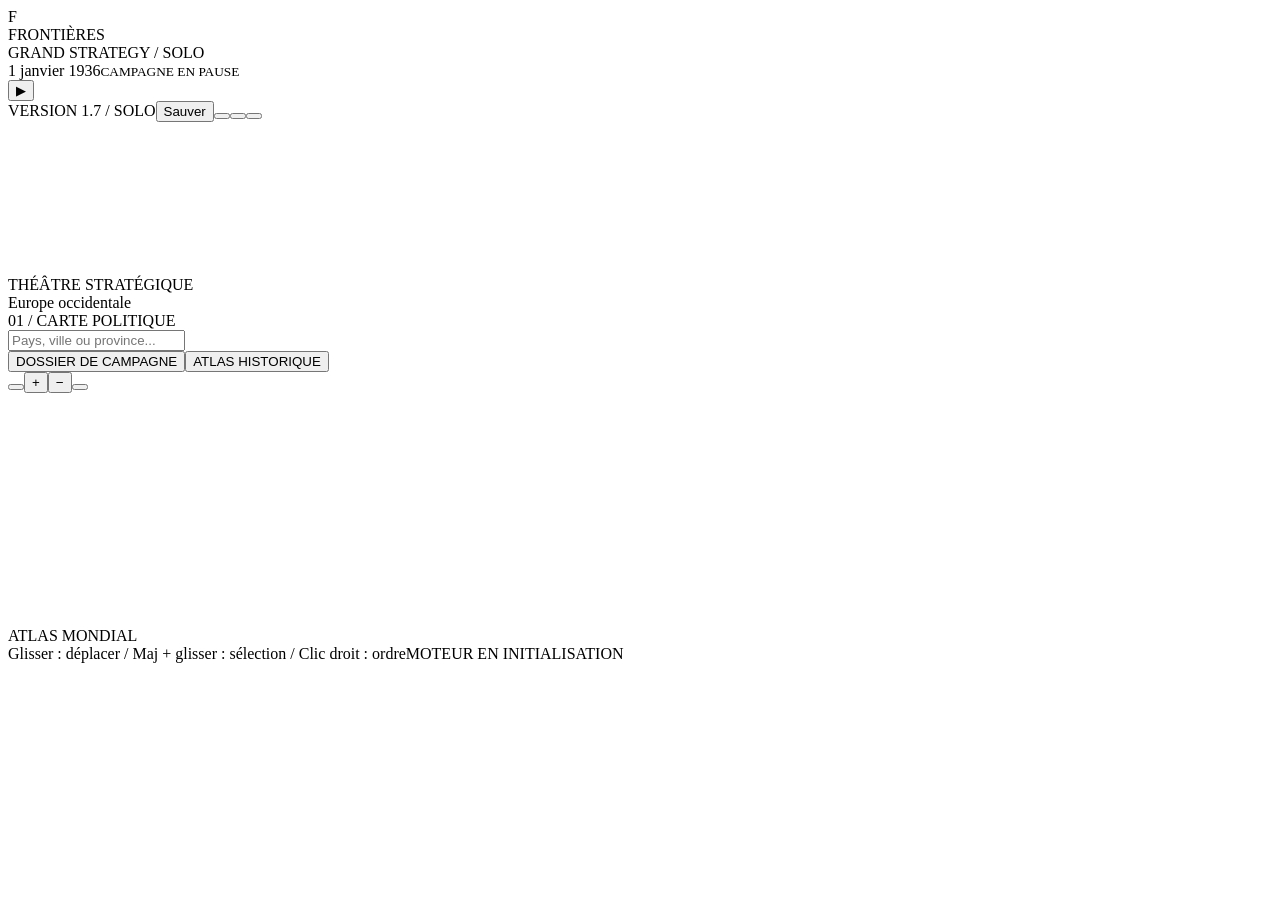
==== src/shell.html @ cff6ccfe "feat(1.7): detailed map from Natural Earth 1:10m regions (11,592 provinces) - tools/data/map_1_7.py " ====
<!doctype html>
<html lang="fr">
<head>
<meta charset="utf-8"><meta name="viewport" content="width=device-width, initial-scale=1">
<meta name="description" content="Frontieres : jeu original de grande strategie, campagne solo de 1936 dans votre navigateur.">
<title>Fronti&egrave;res 1.7 &mdash; Grande strat&eacute;gie solo</title>
<style><!-- @include src/styles.css --></style>
</head>
<body>
<header id="topbar">
  <div class="brand"><div class="badge-square">F</div><div><div class="brand-title">FRONTI&Egrave;RES</div><div class="brand-sub">GRAND STRATEGY / SOLO</div></div></div>
  <div class="clock"><div class="clock-date" id="clock-date">1 janvier 1936<small>CAMPAGNE EN PAUSE</small></div><button id="pause" data-a="pause" title="Pause (Espace)" aria-label="Pause ou reprendre">&#9654;</button><div id="speeds" class="row" style="gap:3px"></div></div>
  <div class="top-actions"><span class="version">VERSION 1.7 / SOLO</span><button data-a="save" title="Exporter la sauvegarde"><span class="save-text">Sauver</span><span data-icon="save"></span></button><button data-a="load" title="Charger une sauvegarde"><span data-icon="folder"></span></button><button data-a="help" title="Manuel"><span data-icon="help"></span></button><button data-a="menu" title="Menu"><span data-icon="menu"></span></button></div>
</header>
<div id="resources"><div class="national-title" id="nation-banner"></div><div class="resource-strip" id="resource-strip"></div></div>
<div id="layout">
<nav id="rail" aria-label="Panneaux du gouvernement"></nav>
<aside id="panel" aria-label="Panneau de gestion"></aside>
<main id="maparea" aria-label="Carte strategique">
  <canvas id="map" aria-label="Carte du monde interactive"></canvas>
  <div id="map-head"><div class="eyebrow">TH&Eacute;&Acirc;TRE STRAT&Eacute;GIQUE</div><div class="theatre-title" id="theatre-name">Europe occidentale</div><div class="map-micro" id="map-caption">01 / CARTE POLITIQUE</div></div>
  <div class="map-search"><input id="search" placeholder="Pays, ville ou province..." aria-label="Rechercher sur la carte" autocomplete="off"><div id="search-results"></div></div>
  <section id="inspector" aria-label="Province selectionnee"></section>
  <div id="operation-toolbar" hidden></div><div id="campaign-shortcut"><button data-a="tab" data-p="%7B%22id%22%3A%22campaign%22%7D">DOSSIER DE CAMPAGNE</button><button data-a="atlas">ATLAS HISTORIQUE</button></div><div id="selection-toolbar"></div>
  <div id="map-modes"></div><div id="map-legend" class="map-legend"></div>
  <div class="map-zoom"><button data-a="home" title="Votre capitale"><span data-icon="home"></span></button><button data-a="zoomIn" title="Zoom avant">+</button><button data-a="zoomOut" title="Zoom arriere">&minus;</button><button data-a="world" title="Vue mondiale"><span data-icon="globe"></span></button></div>
  <div id="minimap-box"><canvas id="minimap" width="404" height="230" aria-label="Minicarte du monde"></canvas><div class="minimap-caption">ATLAS MONDIAL</div></div>
  <div id="army-tray" aria-label="Armees nationales"></div>
  <footer id="map-footer"><span id="map-hint">Glisser : d&eacute;placer / Maj + glisser : s&eacute;lection / Clic droit : ordre</span><span id="engine-status">MOTEUR EN INITIALISATION</span></footer>
</main>
</div>
<div id="tooltip"></div><div id="toasts" class="toast-stack" role="status" aria-live="polite"></div>
<div class="overlay" id="overlay"><div class="modal" id="modal" role="dialog" aria-modal="true" aria-label="Fenetre de campagne"></div></div>
<div class="boot-error" id="boot-error"></div>
<input type="file" id="save-file" accept=".json,application/json" hidden><input type="file" id="mod-file" accept=".json,application/json" hidden>
<script id="world-data" type="application/json"><!-- @include data/world.json --></script>
<script id="catalog-data" type="application/json"><!-- @include data/catalog.json --></script>
<script id="portrait-data" type="application/json"><!-- @include data/portraits.json --></script>
<script id="people-data" type="application/json"><!-- @include data/people.json --></script>
<script id="sources-data" type="application/json"><!-- @include data/sources.json --></script>
<script id="map-demo-data" type="application/json"><!-- @include data/map-demo.json --></script>
<script><!-- @include src/systems.js --></script>
<script><!-- @include src/engine.js --></script>
<script><!-- @include src/worker.js --></script>
<script><!-- @include src/ui.js --></script>
<script><!-- @include src/ui16.js --></script>
</body>
</html>
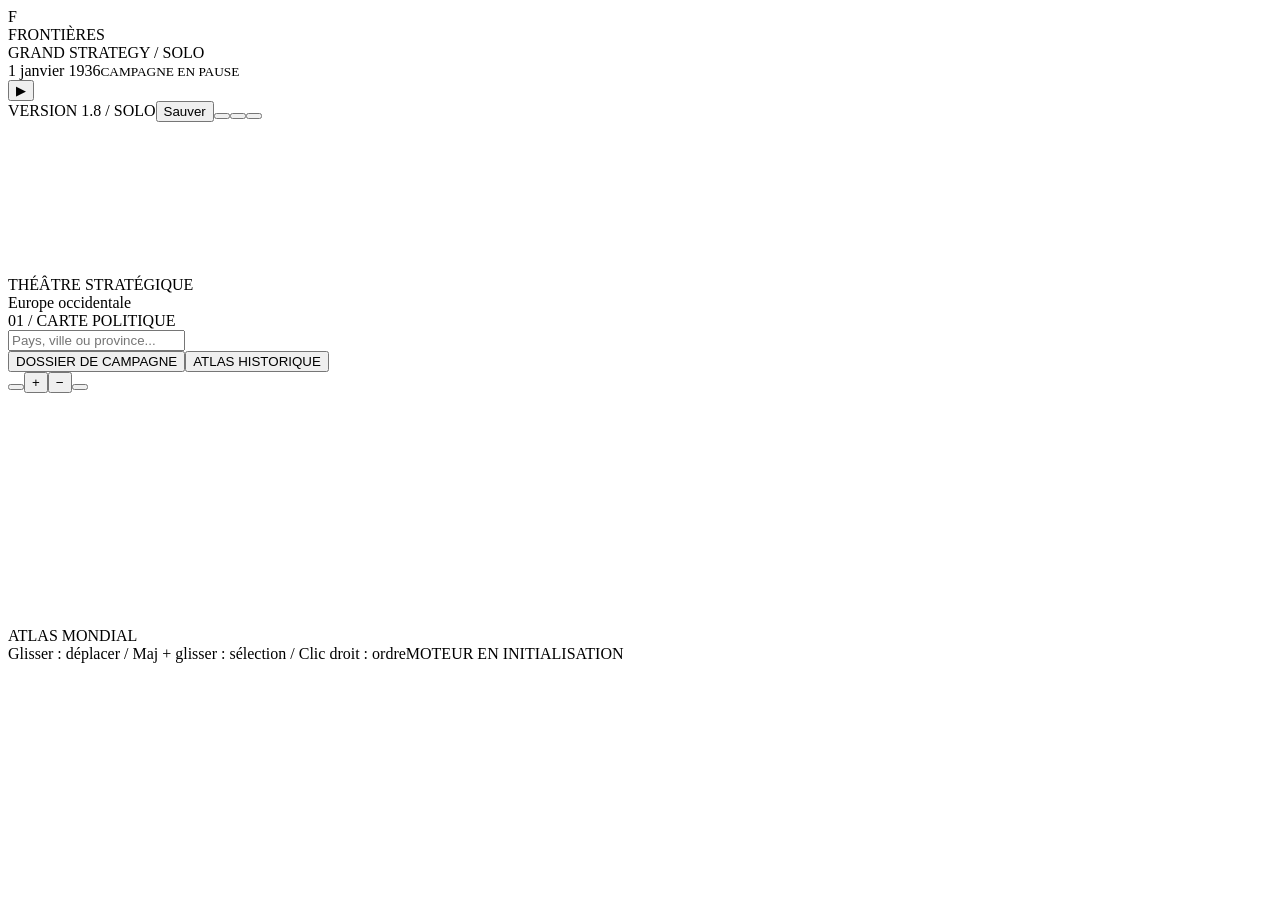
==== commit e56b33e3: "feat(1.8): sea provinces, 226 sea regions and 158 air regions - tools/data/seas_1_8.py adds 2,487 se" ====
--- a/src/shell.html
+++ b/src/shell.html
@@ -3,14 +3,14 @@
 <head>
 <meta charset="utf-8"><meta name="viewport" content="width=device-width, initial-scale=1">
 <meta name="description" content="Frontieres : jeu original de grande strategie, campagne solo de 1936 dans votre navigateur.">
-<title>Fronti&egrave;res 1.7 &mdash; Grande strat&eacute;gie solo</title>
+<title>Fronti&egrave;res 1.8 &mdash; Grande strat&eacute;gie solo</title>
 <style><!-- @include src/styles.css --></style>
 </head>
 <body>
 <header id="topbar">
   <div class="brand"><div class="badge-square">F</div><div><div class="brand-title">FRONTI&Egrave;RES</div><div class="brand-sub">GRAND STRATEGY / SOLO</div></div></div>
   <div class="clock"><div class="clock-date" id="clock-date">1 janvier 1936<small>CAMPAGNE EN PAUSE</small></div><button id="pause" data-a="pause" title="Pause (Espace)" aria-label="Pause ou reprendre">&#9654;</button><div id="speeds" class="row" style="gap:3px"></div></div>
-  <div class="top-actions"><span class="version">VERSION 1.7 / SOLO</span><button data-a="save" title="Exporter la sauvegarde"><span class="save-text">Sauver</span><span data-icon="save"></span></button><button data-a="load" title="Charger une sauvegarde"><span data-icon="folder"></span></button><button data-a="help" title="Manuel"><span data-icon="help"></span></button><button data-a="menu" title="Menu"><span data-icon="menu"></span></button></div>
+  <div class="top-actions"><span class="version">VERSION 1.8 / SOLO</span><button data-a="save" title="Exporter la sauvegarde"><span class="save-text">Sauver</span><span data-icon="save"></span></button><button data-a="load" title="Charger une sauvegarde"><span data-icon="folder"></span></button><button data-a="help" title="Manuel"><span data-icon="help"></span></button><button data-a="menu" title="Menu"><span data-icon="menu"></span></button></div>
 </header>
 <div id="resources"><div class="national-title" id="nation-banner"></div><div class="resource-strip" id="resource-strip"></div></div>
 <div id="layout">
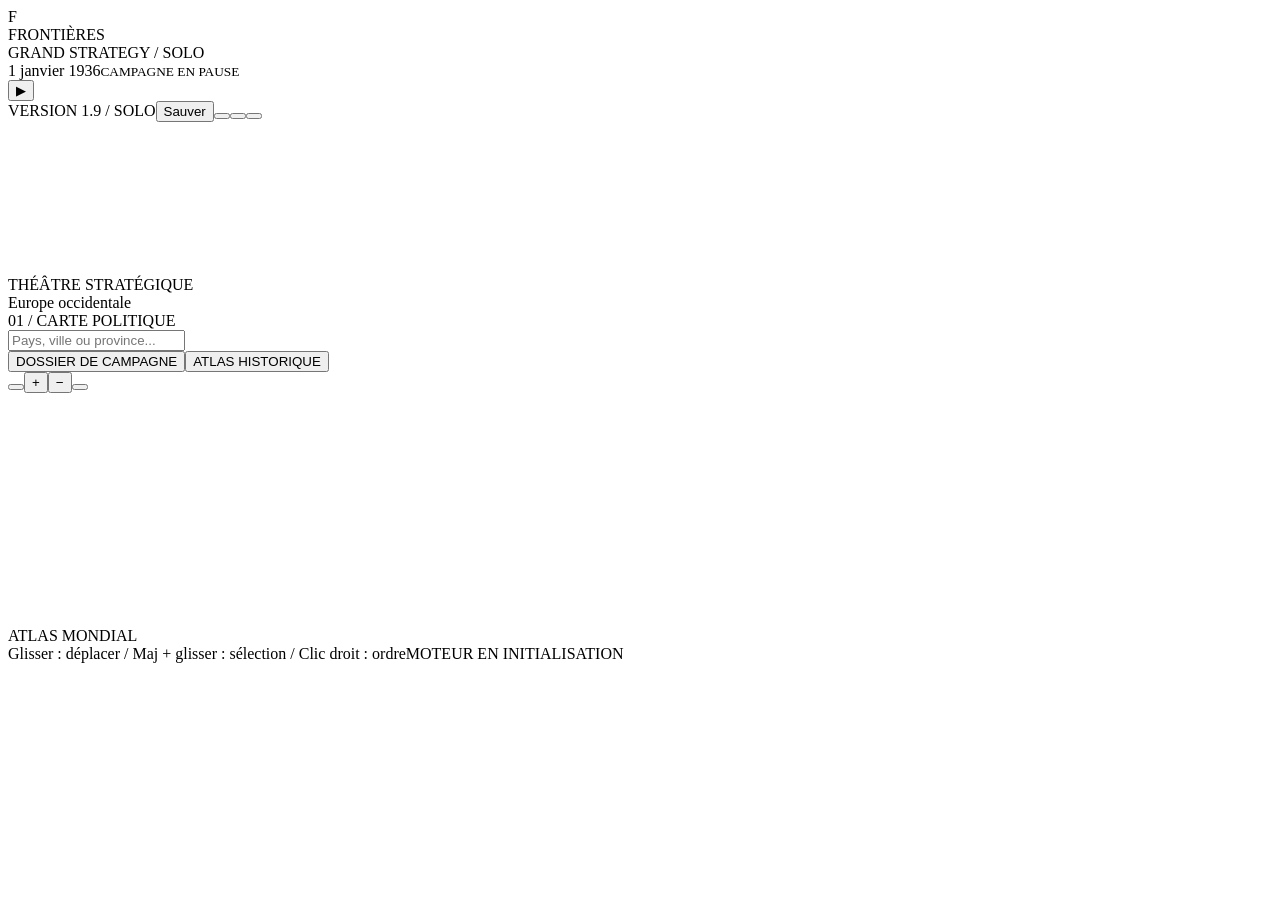
==== commit 3db0d38f: "Frontières 1.9: generals, marshals, army groups and battle tactics - 129 historical commanders for 2" ====
--- a/src/shell.html
+++ b/src/shell.html
@@ -3,14 +3,14 @@
 <head>
 <meta charset="utf-8"><meta name="viewport" content="width=device-width, initial-scale=1">
 <meta name="description" content="Frontieres : jeu original de grande strategie, campagne solo de 1936 dans votre navigateur.">
-<title>Fronti&egrave;res 1.8 &mdash; Grande strat&eacute;gie solo</title>
+<title>Fronti&egrave;res 1.9 &mdash; Grande strat&eacute;gie solo</title>
 <style><!-- @include src/styles.css --></style>
 </head>
 <body>
 <header id="topbar">
   <div class="brand"><div class="badge-square">F</div><div><div class="brand-title">FRONTI&Egrave;RES</div><div class="brand-sub">GRAND STRATEGY / SOLO</div></div></div>
   <div class="clock"><div class="clock-date" id="clock-date">1 janvier 1936<small>CAMPAGNE EN PAUSE</small></div><button id="pause" data-a="pause" title="Pause (Espace)" aria-label="Pause ou reprendre">&#9654;</button><div id="speeds" class="row" style="gap:3px"></div></div>
-  <div class="top-actions"><span class="version">VERSION 1.8 / SOLO</span><button data-a="save" title="Exporter la sauvegarde"><span class="save-text">Sauver</span><span data-icon="save"></span></button><button data-a="load" title="Charger une sauvegarde"><span data-icon="folder"></span></button><button data-a="help" title="Manuel"><span data-icon="help"></span></button><button data-a="menu" title="Menu"><span data-icon="menu"></span></button></div>
+  <div class="top-actions"><span class="version">VERSION 1.9 / SOLO</span><button data-a="save" title="Exporter la sauvegarde"><span class="save-text">Sauver</span><span data-icon="save"></span></button><button data-a="load" title="Charger une sauvegarde"><span data-icon="folder"></span></button><button data-a="help" title="Manuel"><span data-icon="help"></span></button><button data-a="menu" title="Menu"><span data-icon="menu"></span></button></div>
 </header>
 <div id="resources"><div class="national-title" id="nation-banner"></div><div class="resource-strip" id="resource-strip"></div></div>
 <div id="layout">
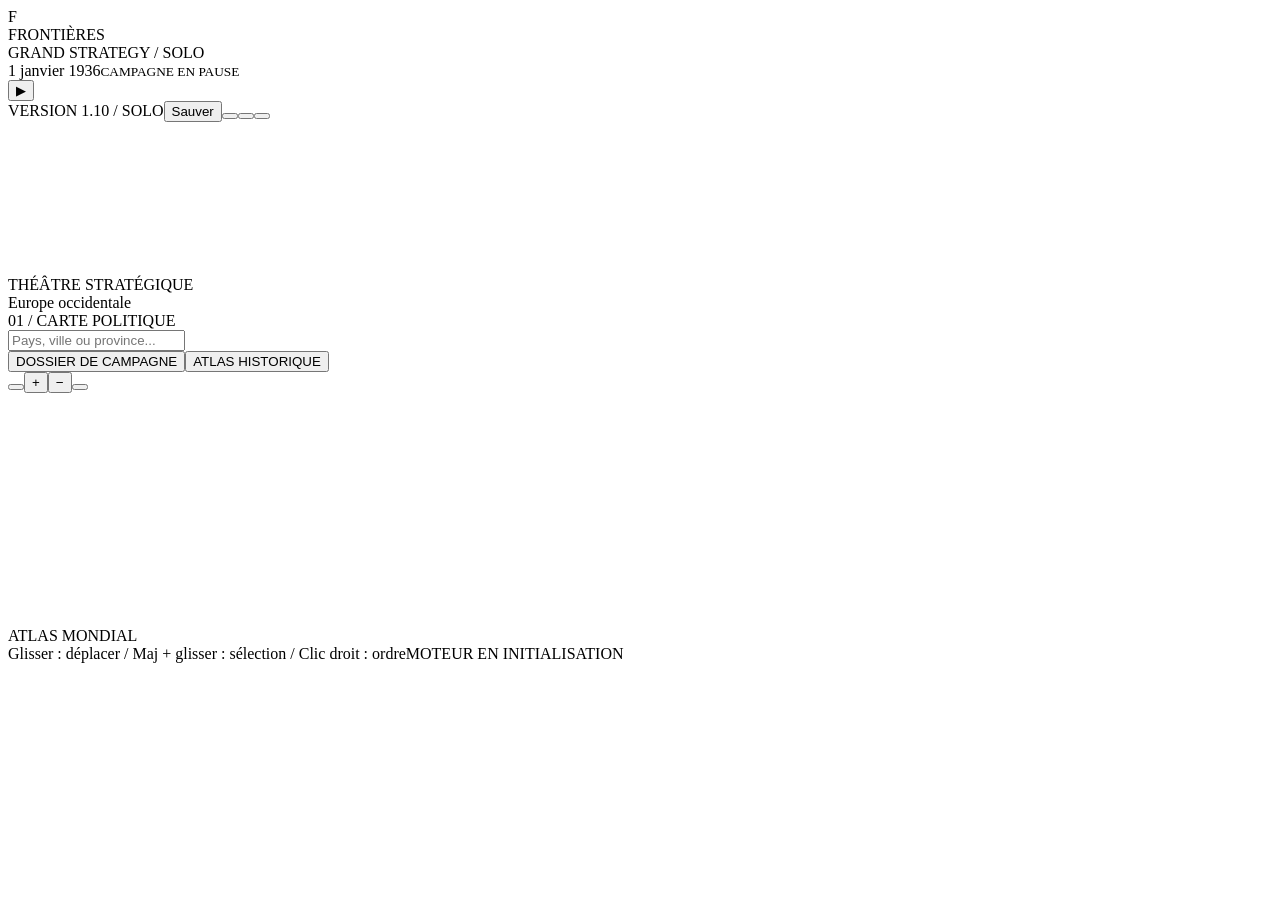
==== commit 1072e019: "Frontières 1.10: railway network, locomotives and trucks - Schematic 1936 railway network generated " ====
--- a/src/shell.html
+++ b/src/shell.html
@@ -3,14 +3,14 @@
 <head>
 <meta charset="utf-8"><meta name="viewport" content="width=device-width, initial-scale=1">
 <meta name="description" content="Frontieres : jeu original de grande strategie, campagne solo de 1936 dans votre navigateur.">
-<title>Fronti&egrave;res 1.9 &mdash; Grande strat&eacute;gie solo</title>
+<title>Fronti&egrave;res 1.10 &mdash; Grande strat&eacute;gie solo</title>
 <style><!-- @include src/styles.css --></style>
 </head>
 <body>
 <header id="topbar">
   <div class="brand"><div class="badge-square">F</div><div><div class="brand-title">FRONTI&Egrave;RES</div><div class="brand-sub">GRAND STRATEGY / SOLO</div></div></div>
   <div class="clock"><div class="clock-date" id="clock-date">1 janvier 1936<small>CAMPAGNE EN PAUSE</small></div><button id="pause" data-a="pause" title="Pause (Espace)" aria-label="Pause ou reprendre">&#9654;</button><div id="speeds" class="row" style="gap:3px"></div></div>
-  <div class="top-actions"><span class="version">VERSION 1.9 / SOLO</span><button data-a="save" title="Exporter la sauvegarde"><span class="save-text">Sauver</span><span data-icon="save"></span></button><button data-a="load" title="Charger une sauvegarde"><span data-icon="folder"></span></button><button data-a="help" title="Manuel"><span data-icon="help"></span></button><button data-a="menu" title="Menu"><span data-icon="menu"></span></button></div>
+  <div class="top-actions"><span class="version">VERSION 1.10 / SOLO</span><button data-a="save" title="Exporter la sauvegarde"><span class="save-text">Sauver</span><span data-icon="save"></span></button><button data-a="load" title="Charger une sauvegarde"><span data-icon="folder"></span></button><button data-a="help" title="Manuel"><span data-icon="help"></span></button><button data-a="menu" title="Menu"><span data-icon="menu"></span></button></div>
 </header>
 <div id="resources"><div class="national-title" id="nation-banner"></div><div class="resource-strip" id="resource-strip"></div></div>
 <div id="layout">
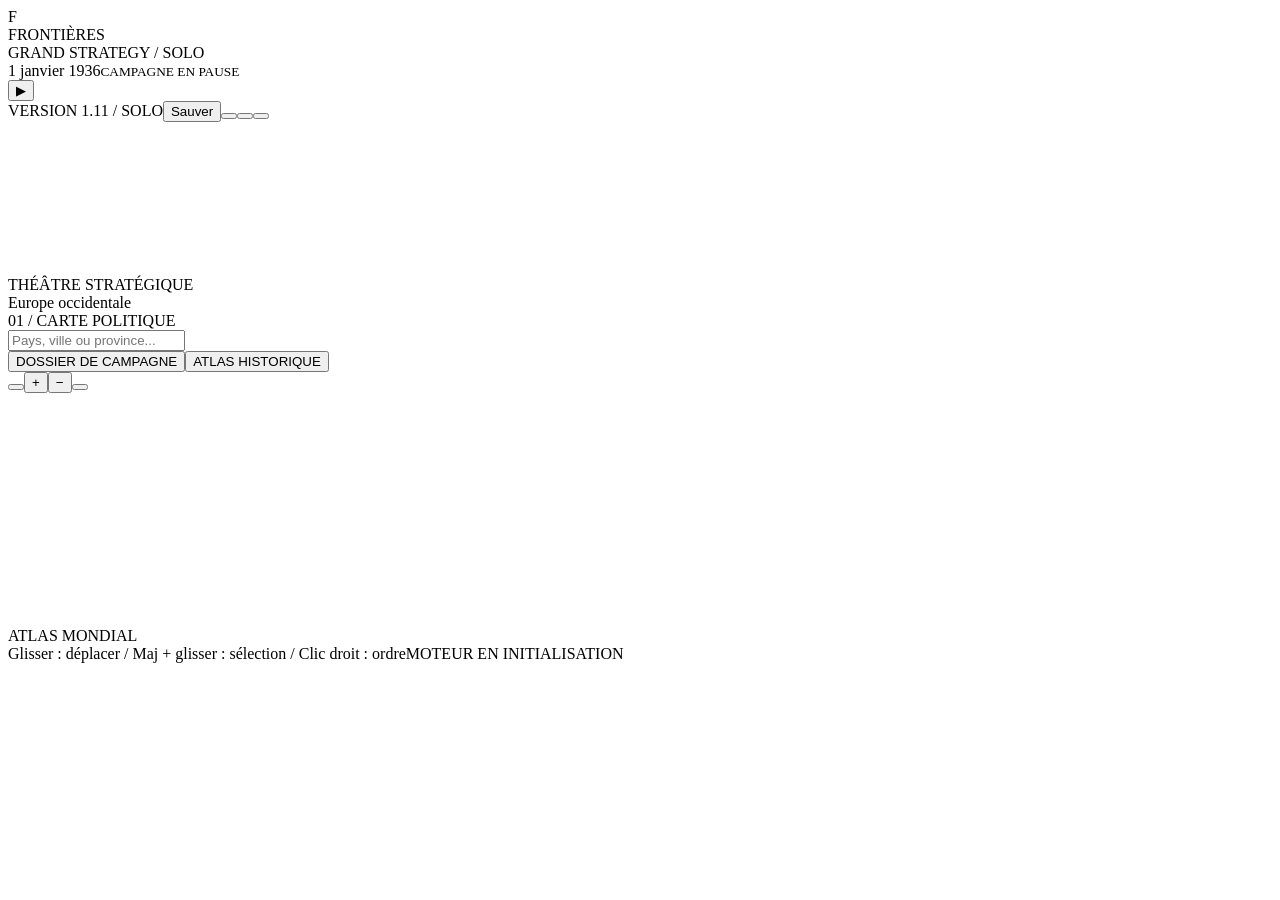
==== commit 23ea7b74: "Frontières 1.11: intelligence agency, covert operations and occupation - Intelligence agency (100 PP" ====
--- a/src/shell.html
+++ b/src/shell.html
@@ -3,14 +3,14 @@
 <head>
 <meta charset="utf-8"><meta name="viewport" content="width=device-width, initial-scale=1">
 <meta name="description" content="Frontieres : jeu original de grande strategie, campagne solo de 1936 dans votre navigateur.">
-<title>Fronti&egrave;res 1.10 &mdash; Grande strat&eacute;gie solo</title>
+<title>Fronti&egrave;res 1.11 &mdash; Grande strat&eacute;gie solo</title>
 <style><!-- @include src/styles.css --></style>
 </head>
 <body>
 <header id="topbar">
   <div class="brand"><div class="badge-square">F</div><div><div class="brand-title">FRONTI&Egrave;RES</div><div class="brand-sub">GRAND STRATEGY / SOLO</div></div></div>
   <div class="clock"><div class="clock-date" id="clock-date">1 janvier 1936<small>CAMPAGNE EN PAUSE</small></div><button id="pause" data-a="pause" title="Pause (Espace)" aria-label="Pause ou reprendre">&#9654;</button><div id="speeds" class="row" style="gap:3px"></div></div>
-  <div class="top-actions"><span class="version">VERSION 1.10 / SOLO</span><button data-a="save" title="Exporter la sauvegarde"><span class="save-text">Sauver</span><span data-icon="save"></span></button><button data-a="load" title="Charger une sauvegarde"><span data-icon="folder"></span></button><button data-a="help" title="Manuel"><span data-icon="help"></span></button><button data-a="menu" title="Menu"><span data-icon="menu"></span></button></div>
+  <div class="top-actions"><span class="version">VERSION 1.11 / SOLO</span><button data-a="save" title="Exporter la sauvegarde"><span class="save-text">Sauver</span><span data-icon="save"></span></button><button data-a="load" title="Charger une sauvegarde"><span data-icon="folder"></span></button><button data-a="help" title="Manuel"><span data-icon="help"></span></button><button data-a="menu" title="Menu"><span data-icon="menu"></span></button></div>
 </header>
 <div id="resources"><div class="national-title" id="nation-banner"></div><div class="resource-strip" id="resource-strip"></div></div>
 <div id="layout">
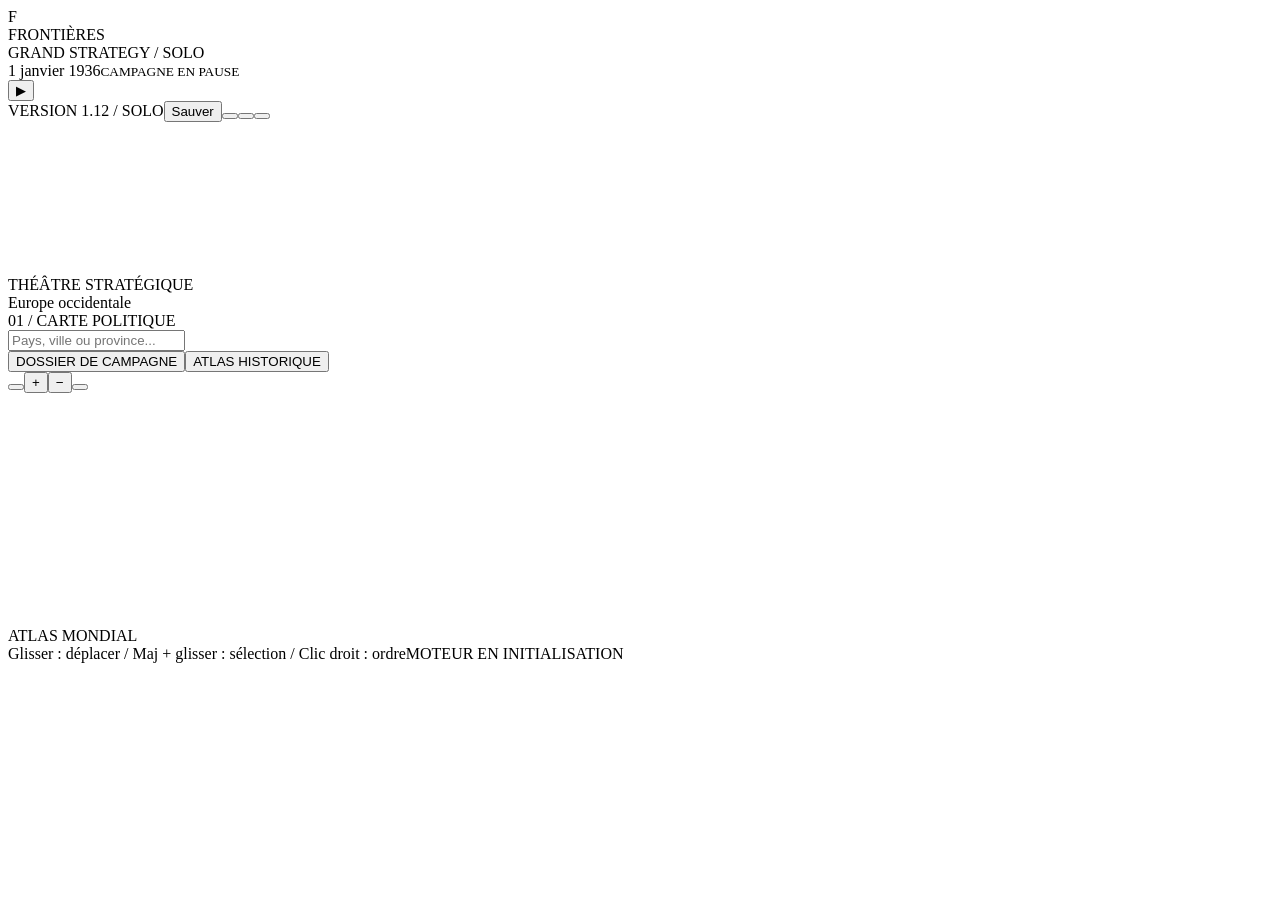
==== commit f08e0b6e: "Frontières 1.12: railway guns, ballistic missiles and atomic bombs - Railway guns (1937, heavy model" ====
--- a/src/shell.html
+++ b/src/shell.html
@@ -3,14 +3,14 @@
 <head>
 <meta charset="utf-8"><meta name="viewport" content="width=device-width, initial-scale=1">
 <meta name="description" content="Frontieres : jeu original de grande strategie, campagne solo de 1936 dans votre navigateur.">
-<title>Fronti&egrave;res 1.11 &mdash; Grande strat&eacute;gie solo</title>
+<title>Fronti&egrave;res 1.12 &mdash; Grande strat&eacute;gie solo</title>
 <style><!-- @include src/styles.css --></style>
 </head>
 <body>
 <header id="topbar">
   <div class="brand"><div class="badge-square">F</div><div><div class="brand-title">FRONTI&Egrave;RES</div><div class="brand-sub">GRAND STRATEGY / SOLO</div></div></div>
   <div class="clock"><div class="clock-date" id="clock-date">1 janvier 1936<small>CAMPAGNE EN PAUSE</small></div><button id="pause" data-a="pause" title="Pause (Espace)" aria-label="Pause ou reprendre">&#9654;</button><div id="speeds" class="row" style="gap:3px"></div></div>
-  <div class="top-actions"><span class="version">VERSION 1.11 / SOLO</span><button data-a="save" title="Exporter la sauvegarde"><span class="save-text">Sauver</span><span data-icon="save"></span></button><button data-a="load" title="Charger une sauvegarde"><span data-icon="folder"></span></button><button data-a="help" title="Manuel"><span data-icon="help"></span></button><button data-a="menu" title="Menu"><span data-icon="menu"></span></button></div>
+  <div class="top-actions"><span class="version">VERSION 1.12 / SOLO</span><button data-a="save" title="Exporter la sauvegarde"><span class="save-text">Sauver</span><span data-icon="save"></span></button><button data-a="load" title="Charger une sauvegarde"><span data-icon="folder"></span></button><button data-a="help" title="Manuel"><span data-icon="help"></span></button><button data-a="menu" title="Menu"><span data-icon="menu"></span></button></div>
 </header>
 <div id="resources"><div class="national-title" id="nation-banner"></div><div class="resource-strip" id="resource-strip"></div></div>
 <div id="layout">
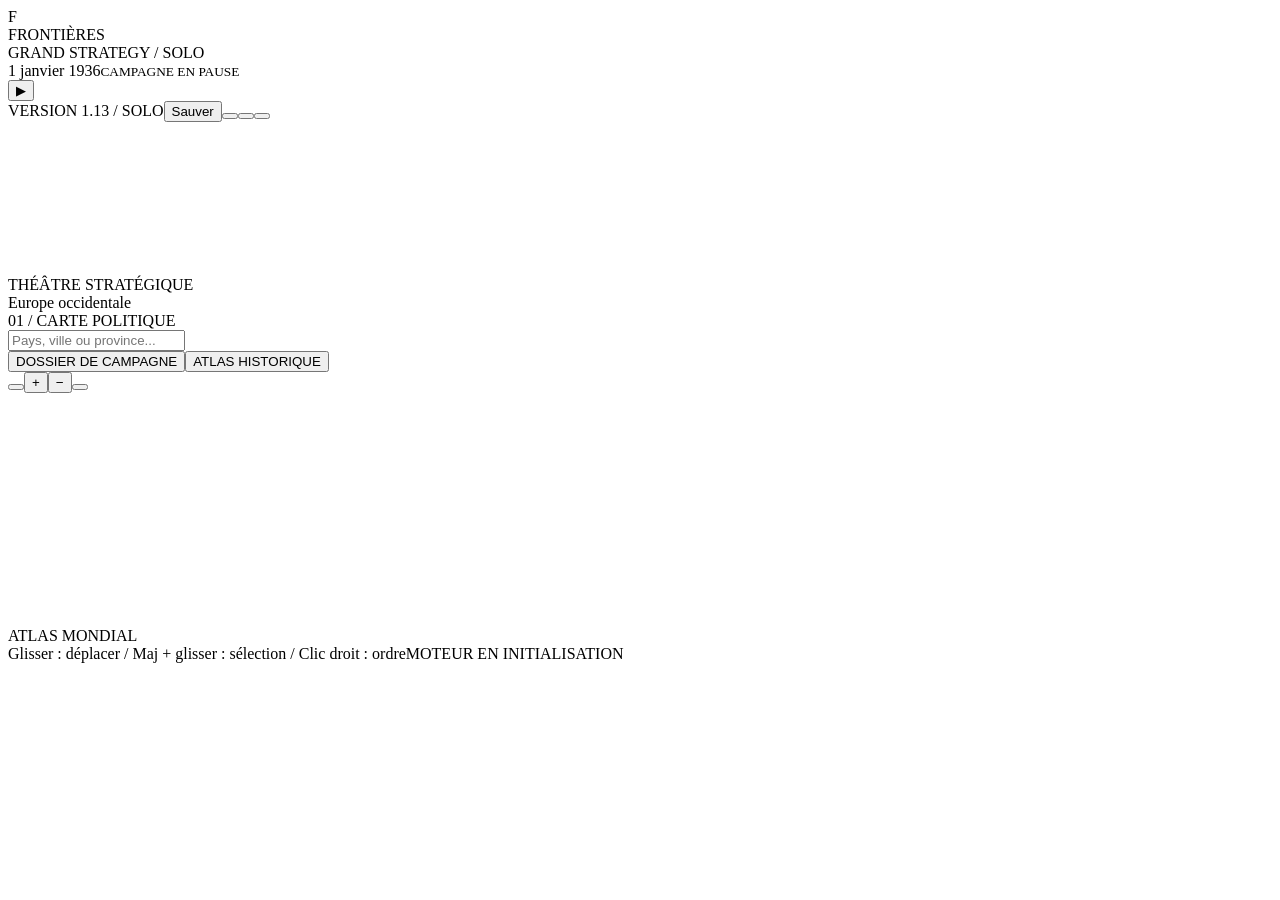
==== commit 3c0a5af9: "Frontières 1.13: flags, relief, sound and English interface - Simplified flags for 125 countries dra" ====
--- a/src/shell.html
+++ b/src/shell.html
@@ -3,14 +3,14 @@
 <head>
 <meta charset="utf-8"><meta name="viewport" content="width=device-width, initial-scale=1">
 <meta name="description" content="Frontieres : jeu original de grande strategie, campagne solo de 1936 dans votre navigateur.">
-<title>Fronti&egrave;res 1.12 &mdash; Grande strat&eacute;gie solo</title>
+<title>Fronti&egrave;res 1.13 &mdash; Grande strat&eacute;gie solo</title>
 <style><!-- @include src/styles.css --></style>
 </head>
 <body>
 <header id="topbar">
   <div class="brand"><div class="badge-square">F</div><div><div class="brand-title">FRONTI&Egrave;RES</div><div class="brand-sub">GRAND STRATEGY / SOLO</div></div></div>
   <div class="clock"><div class="clock-date" id="clock-date">1 janvier 1936<small>CAMPAGNE EN PAUSE</small></div><button id="pause" data-a="pause" title="Pause (Espace)" aria-label="Pause ou reprendre">&#9654;</button><div id="speeds" class="row" style="gap:3px"></div></div>
-  <div class="top-actions"><span class="version">VERSION 1.12 / SOLO</span><button data-a="save" title="Exporter la sauvegarde"><span class="save-text">Sauver</span><span data-icon="save"></span></button><button data-a="load" title="Charger une sauvegarde"><span data-icon="folder"></span></button><button data-a="help" title="Manuel"><span data-icon="help"></span></button><button data-a="menu" title="Menu"><span data-icon="menu"></span></button></div>
+  <div class="top-actions"><span class="version">VERSION 1.13 / SOLO</span><button data-a="save" title="Exporter la sauvegarde"><span class="save-text">Sauver</span><span data-icon="save"></span></button><button data-a="load" title="Charger une sauvegarde"><span data-icon="folder"></span></button><button data-a="help" title="Manuel"><span data-icon="help"></span></button><button data-a="menu" title="Menu"><span data-icon="menu"></span></button></div>
 </header>
 <div id="resources"><div class="national-title" id="nation-banner"></div><div class="resource-strip" id="resource-strip"></div></div>
 <div id="layout">
@@ -44,5 +44,6 @@
 <script><!-- @include src/worker.js --></script>
 <script><!-- @include src/ui.js --></script>
 <script><!-- @include src/ui16.js --></script>
+<script><!-- @include src/i18n.js --></script>
 </body>
 </html>
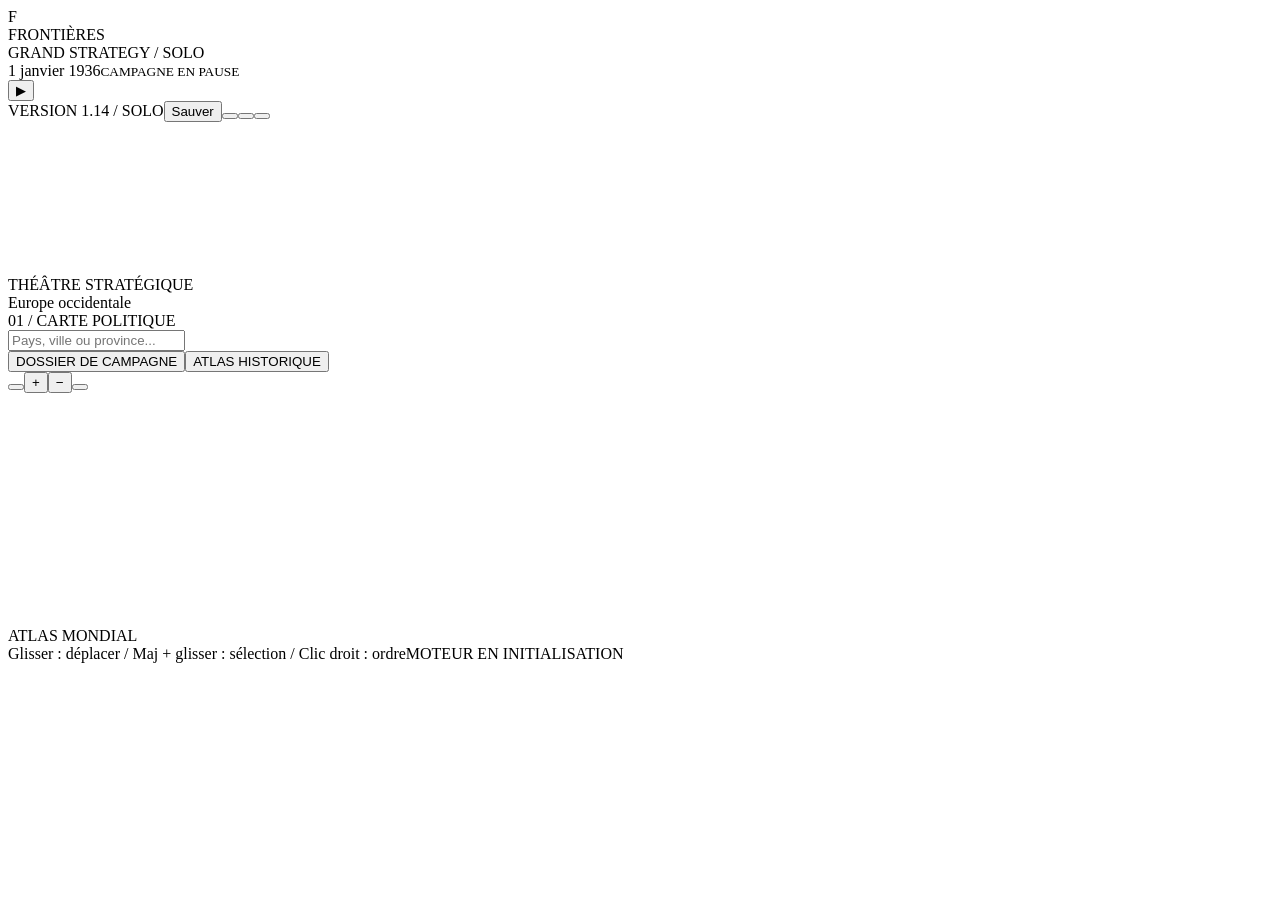
==== commit ef5dc440: "Frontières 1.14: unique national trees for the great powers Germany, the Soviet Union, the United Ki" ====
--- a/src/shell.html
+++ b/src/shell.html
@@ -3,14 +3,14 @@
 <head>
 <meta charset="utf-8"><meta name="viewport" content="width=device-width, initial-scale=1">
 <meta name="description" content="Frontieres : jeu original de grande strategie, campagne solo de 1936 dans votre navigateur.">
-<title>Fronti&egrave;res 1.13 &mdash; Grande strat&eacute;gie solo</title>
+<title>Fronti&egrave;res 1.14 &mdash; Grande strat&eacute;gie solo</title>
 <style><!-- @include src/styles.css --></style>
 </head>
 <body>
 <header id="topbar">
   <div class="brand"><div class="badge-square">F</div><div><div class="brand-title">FRONTI&Egrave;RES</div><div class="brand-sub">GRAND STRATEGY / SOLO</div></div></div>
   <div class="clock"><div class="clock-date" id="clock-date">1 janvier 1936<small>CAMPAGNE EN PAUSE</small></div><button id="pause" data-a="pause" title="Pause (Espace)" aria-label="Pause ou reprendre">&#9654;</button><div id="speeds" class="row" style="gap:3px"></div></div>
-  <div class="top-actions"><span class="version">VERSION 1.13 / SOLO</span><button data-a="save" title="Exporter la sauvegarde"><span class="save-text">Sauver</span><span data-icon="save"></span></button><button data-a="load" title="Charger une sauvegarde"><span data-icon="folder"></span></button><button data-a="help" title="Manuel"><span data-icon="help"></span></button><button data-a="menu" title="Menu"><span data-icon="menu"></span></button></div>
+  <div class="top-actions"><span class="version">VERSION 1.14 / SOLO</span><button data-a="save" title="Exporter la sauvegarde"><span class="save-text">Sauver</span><span data-icon="save"></span></button><button data-a="load" title="Charger une sauvegarde"><span data-icon="folder"></span></button><button data-a="help" title="Manuel"><span data-icon="help"></span></button><button data-a="menu" title="Menu"><span data-icon="menu"></span></button></div>
 </header>
 <div id="resources"><div class="national-title" id="nation-banner"></div><div class="resource-strip" id="resource-strip"></div></div>
 <div id="layout">
